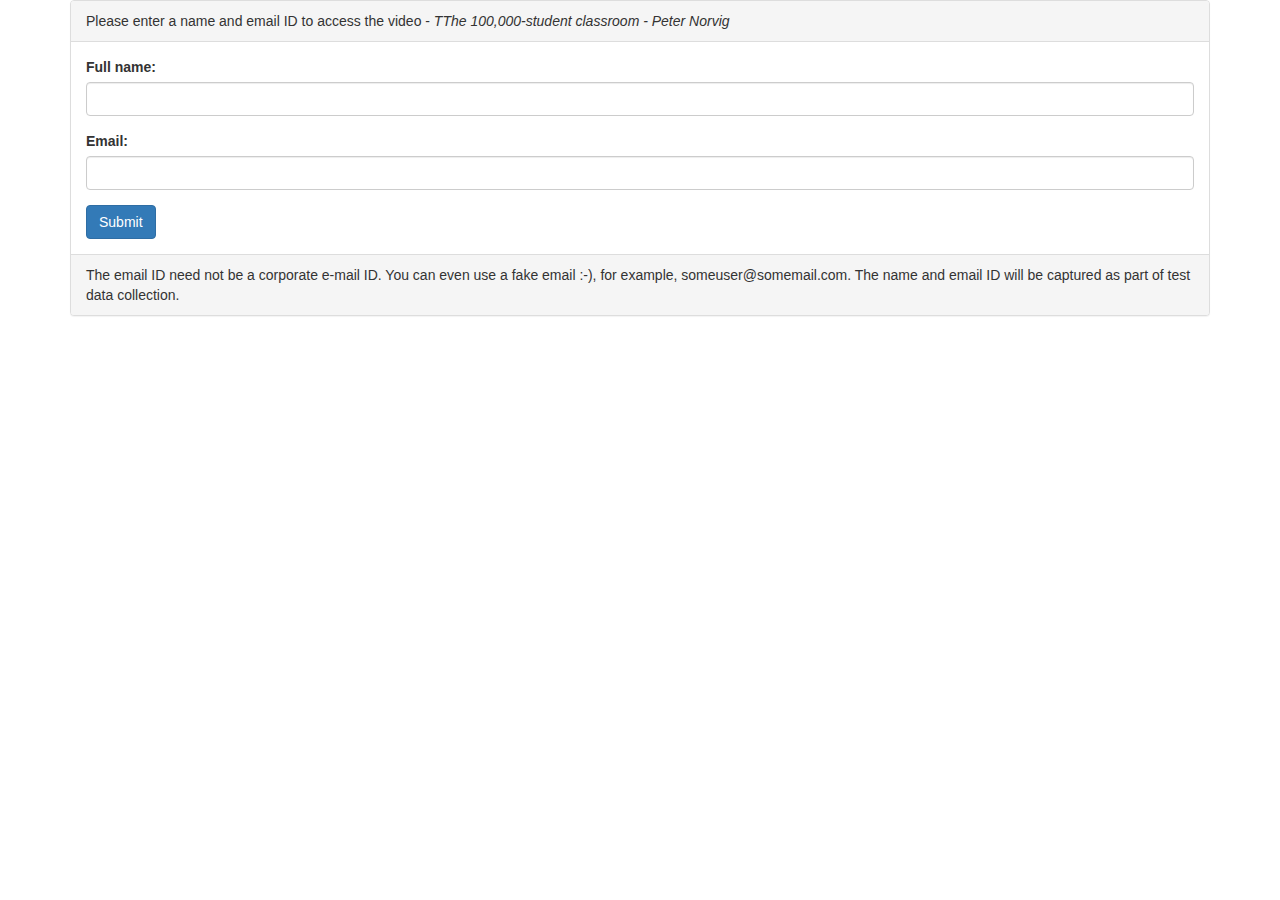
==== video_2/index.html @ 572b6dbe "Add files via upload" ====
<!DOCTYPE html>
<html lang="en">
<head>

    <title>The 100,000-student classroom - Peter Norvig</title>

	<style>
	.error{
	display: none;
	margin-left: 10px;
	}

	.error_show{
		color: red;
		margin-left: 10px;
	}

	input.invalid, textarea.invalid{
	border: 2px solid red;
	}

	input.valid, textarea.valid{
		border: 2px solid green;
	}
	</style>


    		<!-- Latest compiled and minified CSS -->
	<link rel="stylesheet" href="https://maxcdn.bootstrapcdn.com/bootstrap/3.4.0/css/bootstrap.min.css">

	<!-- jQuery library -->
	<script src="https://ajax.googleapis.com/ajax/libs/jquery/3.4.1/jquery.min.js"></script>

	<!-- Latest compiled JavaScript -->
	<script src="https://maxcdn.bootstrapcdn.com/bootstrap/3.4.0/js/bootstrap.min.js"></script>

</head>
<body>
	<div class="container">
	<div class="panel panel-default">
	<div class="panel-heading">Please enter a name and email ID to access the video - <em>TThe 100,000-student classroom - Peter Norvig</em></div>
	<div class="panel-body">

	<form id="contact" >
	<!-- Name -->
	<div class="form-group">
		<label for="contact_name">Full name:</label>
		<input type="text" class="form-control" id="contact_name" name="name"></input>
		<span class="error">This field is required</span>
	</div>
	<!-- Email -->
	<div class="form-group">
		<label for="contact_email">Email:</label>
		<input type="email" class="form-control" id="contact_email" name="email"></input>
		<span class="error">A proper email address is required, even if not real :-) </span>
	</div>
	<!-- Submit Button -->
	<div id="contact_submit">
		<button type="button" class="btn btn-primary">Submit</button>
	</div>
	</form>
	</div>
	<div class="panel-footer">The email ID need not be a corporate e-mail ID. You can even use a fake email :-), for example, someuser@somemail.com. The name and email ID will be captured as part of test data collection.</div>
	</div>
	</div>

<script>

$(document).ready(function(){
	// Name can't be blank
$('#contact_name').on('input', function() {
	var input=$(this);
	var is_name=input.val();
	if(is_name){input.removeClass("invalid").addClass("valid");}
	else{input.removeClass("valid").addClass("invalid");}
});

	// Email must be an email
$('#contact_email').on('input', function() {
	var input=$(this);
	var re = /^[a-zA-Z0-9.!#$%&'*+/=?^_`{|}~-]+@[a-zA-Z0-9-]+(?:\.[a-zA-Z0-9-]+)*$/;
	var is_email=re.test(input.val());
	if(is_email){input.removeClass("invalid").addClass("valid");}
	else{input.removeClass("valid").addClass("invalid");}
});

$("#contact_submit button").click(function(event){
	var form_data=$("#contact").serializeArray();
	var error_free=true;
	for (var input in form_data){
		var element=$("#contact_"+form_data[input]['name']);
		var valid=element.hasClass("valid");
		var error_element=$("span", element.parent());
		if (!valid){error_element.removeClass("error").addClass("error_show"); error_free=false;}
		else{error_element.removeClass("error_show").addClass("error");}
	}
	if (!error_free){
		event.preventDefault();
	}
	else{
		//alert('No errors: Form will be submitted');
		var eid = $('#contact_email').val();
        var name = $("#contact_name").val();
		var content =("video_index.html?="+ eid+","+name);
		window.open(content,"_self");
	}
});


});

</script>

</body>

</html>
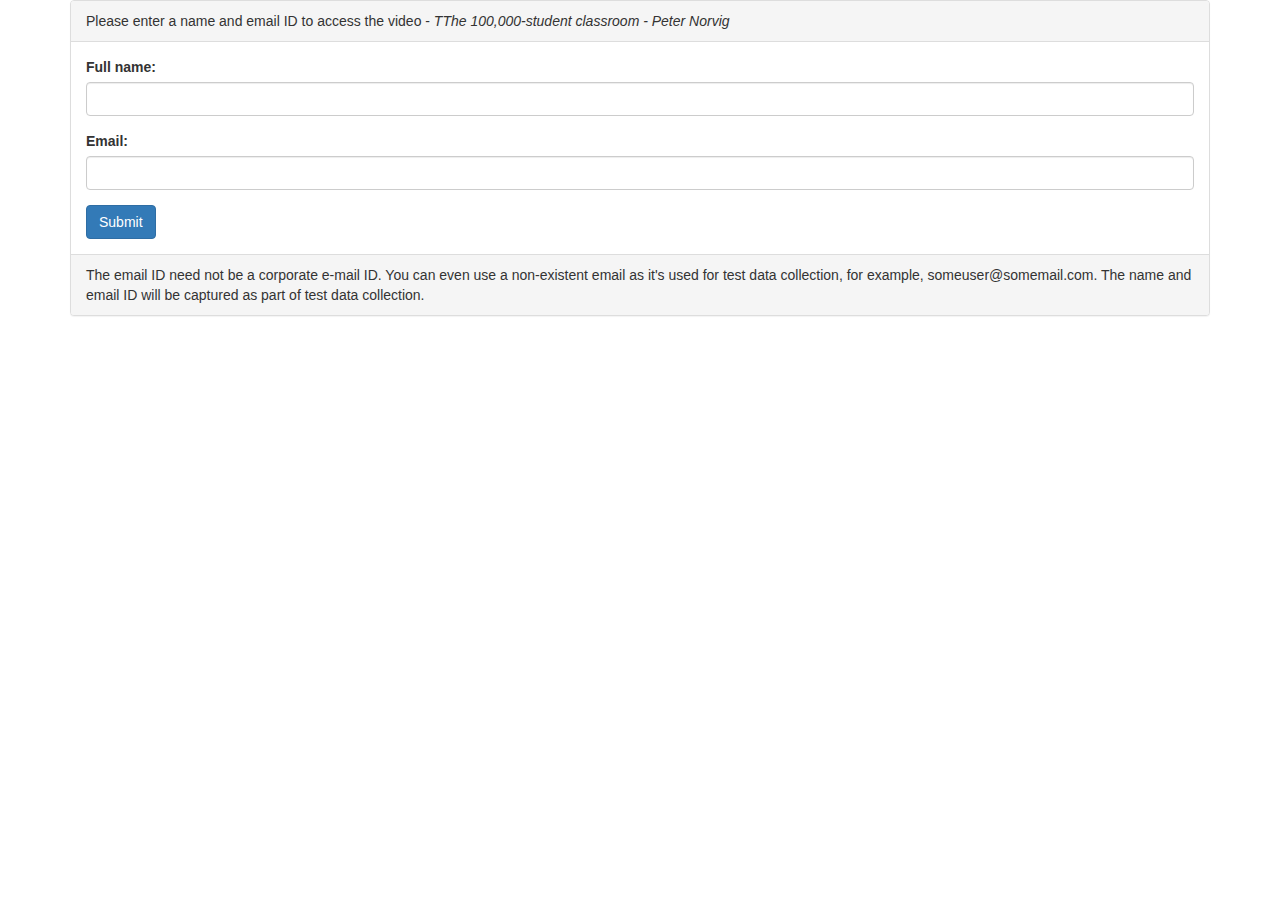
==== commit ecdd897b: "git push" ====
--- a/video_2/index.html
+++ b/video_2/index.html
@@ -61,7 +61,7 @@
 	</div>
 	</form>
 	</div>
-	<div class="panel-footer">The email ID need not be a corporate e-mail ID. You can even use a fake email :-), for example, someuser@somemail.com. The name and email ID will be captured as part of test data collection.</div>
+	<div class="panel-footer">The email ID need not be a corporate e-mail ID. You can even use a non-existent email as it's used for test data collection, for example, someuser@somemail.com. The name and email ID will be captured as part of test data collection.</div>
 	</div>
 	</div>
 
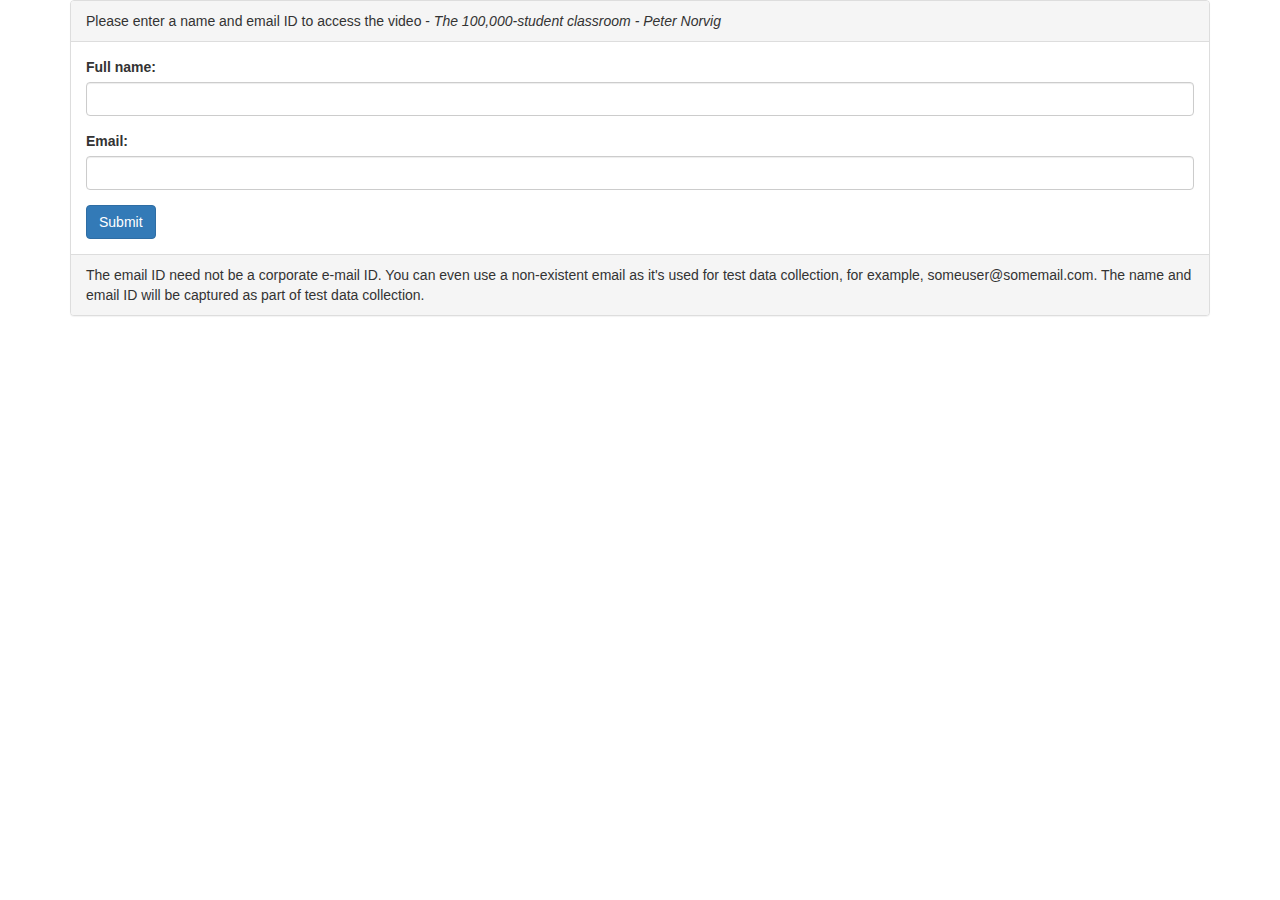
==== commit 27878448: "ne" ====
--- a/video_2/index.html
+++ b/video_2/index.html
@@ -2,7 +2,7 @@
 <!DOCTYPE html>
 <html lang="en">
 <head>
-
+    <meta http-equiv="X-UA-Compatible" content="IE=edge" />
     <title>The 100,000-student classroom - Peter Norvig</title>
 
 	<style>
@@ -39,7 +39,7 @@
 <body>
 	<div class="container">
 	<div class="panel panel-default">
-	<div class="panel-heading">Please enter a name and email ID to access the video - <em>TThe 100,000-student classroom - Peter Norvig</em></div>
+	<div class="panel-heading">Please enter a name and email ID to access the video - <em>The 100,000-student classroom - Peter Norvig</em></div>
 	<div class="panel-body">
 
 	<form id="contact" >
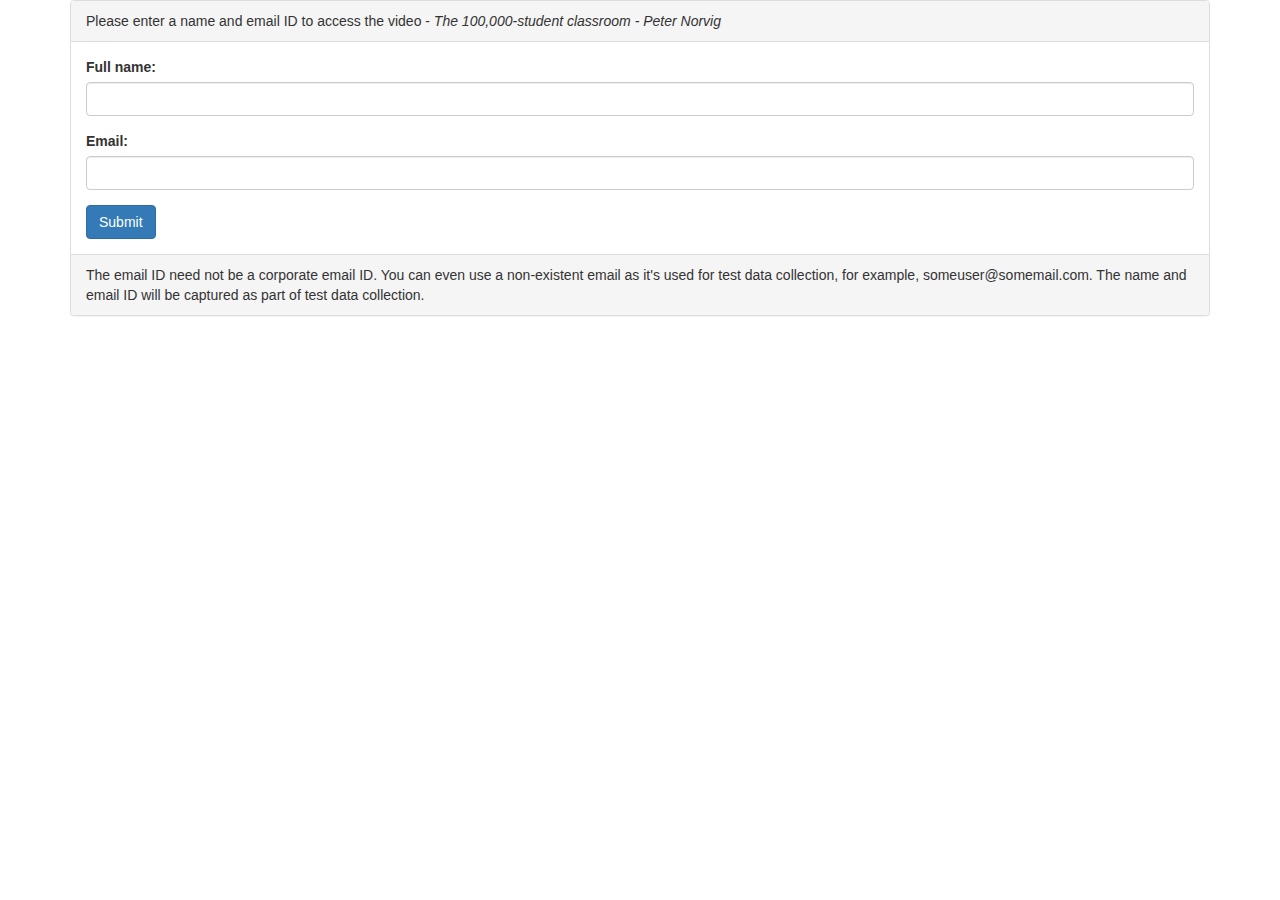
==== commit 527783cc: "wer" ====
--- a/video_2/index.html
+++ b/video_2/index.html
@@ -61,7 +61,7 @@
 	</div>
 	</form>
 	</div>
-	<div class="panel-footer">The email ID need not be a corporate e-mail ID. You can even use a non-existent email as it's used for test data collection, for example, someuser@somemail.com. The name and email ID will be captured as part of test data collection.</div>
+	<div class="panel-footer">The email ID need not be a corporate email ID. You can even use a non-existent email as it's used for test data collection, for example, someuser@somemail.com. The name and email ID will be captured as part of test data collection.</div>
 	</div>
 	</div>
 
